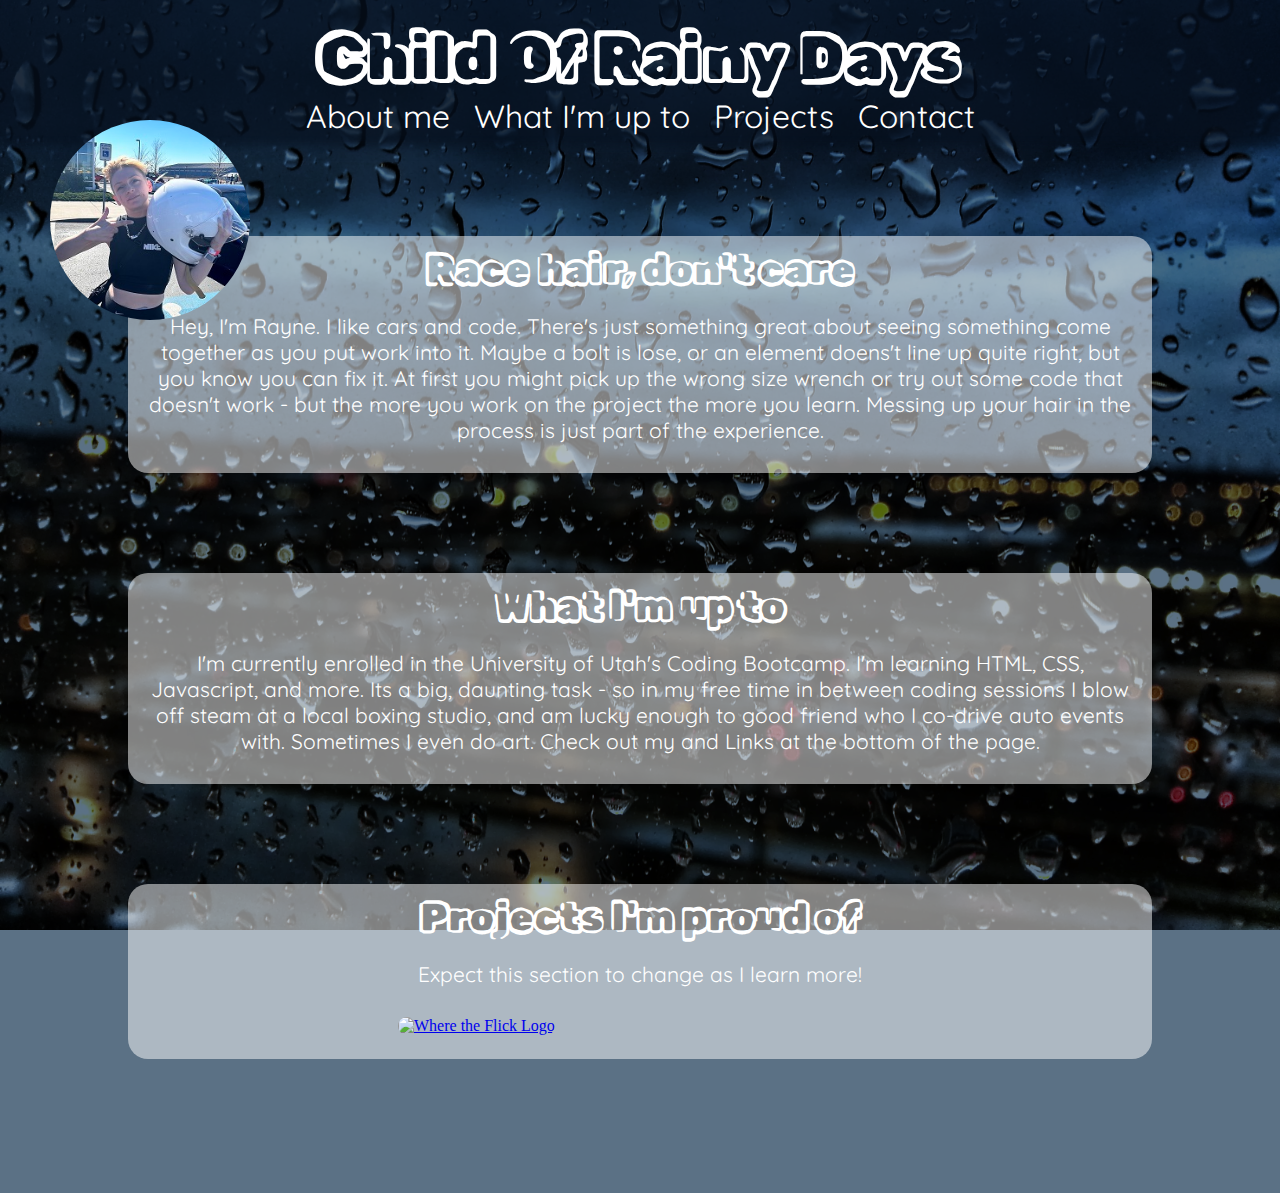
==== index.html @ 7b6b88f3 "fixed index.html name" ====
<!DOCTYPE html>
<html lang="en">

<head>
    <meta charset="UTF-8">
    <meta http-equiv="X-UA-Compatible" content="IE=edge">
    <meta name="viewport" content="width=device-width, initial-scale=1.0">
    <!--Font links for page styling-->
    <link rel="preconnect" href="https://fonts.googleapis.com">
    <link rel="preconnect" href="https://fonts.gstatic.com" crossorigin>
    <link href="https://fonts.googleapis.com/css2?family=Quicksand:wght@400;700&family=Rubik+Vinyl&display=swap" rel="stylesheet">
    <!--FontAwesome link for fun-->
    <script src="https://kit.fontawesome.com/82cb327826.js" crossorigin="anonymous"></script>
    <!--CSS link for page styling-->
    <link rel="stylesheet" href="./assets/css/style.css" />
    <title>Child of Rainy Days</title>
</head>

<body>
    <header class="main-header">
        <h1 class="title-txt">Child Of Rainy Days</h1>
        <nav class="pagenav">
            <ul>
                <li><a href="#about">About me</a></li>
                <li><a href="#doing">What I'm up to</a></li>
                <li><a href="#projects">Projects</a></li>
                <li><a href="#contact">Contact</a></li>
            </ul>
        </nav>
    </header>
    <div class="profile-position">
        <img class="profile-img" src="assets\images\vroomday1crop.jpg" alt="Picture of Rayne holding race helmet">
    </div>
    <div>
        <section class="the-spaces transparency" id="about">
            <header>
                <h2>
                    Race hair, don't care
                </h2>
            </header>
            <p>
                Hey, I'm Rayne. I like cars and code. There's just something great about seeing something come together as you put work into it. 
                Maybe a bolt is lose, or an element doens't line up quite right, but you know you can fix it. At first you might pick up the wrong size wrench 
                or try out some code that doesn't work - but the more you work on the project the more you learn. Messing up your hair in the process is just part of the experience.
            </p>
        </section>
        <section class="the-spaces transparency" id="doing">
            <header>
                <h2>
                    What I'm up to
                </h2> 
                <p>
                    I'm currently enrolled in the University of Utah's Coding Bootcamp. I'm learning HTML, CSS, Javascript, and more. 
                    Its a big, daunting task - so in my free time in between coding sessions I blow off steam at a local boxing studio, and am lucky enough to good friend who I co-drive auto events with.
                    Sometimes I even do art. Check out my <i class="fa-brands fa-github"></i> and <i class="fa-brands fa-artstation"></i> Links at the bottom of the page.
                </p>
            </header>
        </section>
        <section class="the-spaces transparency" id="projects">
            <header>
                <h2>
                    Projects I'm proud of
                </h2>
                <p>
                    Expect this section to change as I learn more!
                </p>
                <div>
                    <a href="https://github.com/ashtreid/where-the-flick">
                        <img src="/rainys-first-page/assets/images/Logo.PNG" alt="Where the Flick Logo">
                    </a> 
                </div>
            </header>
        </section>
    </div>
    <footer class="contact-bar" id="contact">
        <ul>
            <li><a href="https://github.com/Childofrainydays"><i class="fa-brands fa-github fa-2xl"></i></a></li>
            <li><a href="https://www.linkedin.com/"><i class="fa-brands fa-linkedin fa-2xl"></i></a></li>
            <li><a href="https://www.artstation.com/ofrainydays"><i class="fa-brands fa-artstation fa-2xl"></i></a></li>
        </ul>
    </footer>

</body>

</html>
---- assets/css/style.css ----
/* Universal selector arributes for page border*/
*{
    padding:0px;
    margin:0px;
}

body, html {
    /* 100vh replacement for 100% height*/
    height: 100vh;
    /* Background image linked here*/
    background-image: url("../images/rainywindow.jpg");
    /* Background color as backup for image*/
    background-color: rgb(91, 113, 133);
    /*Found a neat trick for background image adjustment*/
    background-blend-mode: multiply;
    /* Fixes background image in place so content scrolls over top */
    background-attachment: fixed;

    background-size: cover;
    background-repeat: no-repeat;
    background-position: center;

    min-height: 100vh;
}

body {
    display: flex;
    flex-direction: column;
    min-height: 100vh;
}

.main-header {
    color: #fff;
    background-color: rgb(5, 15, 30, .7);
    box-shadow: 0px 10px 10px rgba(5,15,30,.7);
    display: flex;
    flex-direction: column;
    align-items: center;
    /* A sanity-saving article: https://dev.to/luisaugusto/stop-using-fixed-headers-and-start-using-sticky-ones-1k30 */
    /*position: sticky;*/
    top: 0;
}

/* Styling for the main title*/
.title-txt {
    padding-top: 20px;
    font-family: 'Rubik Vinyl', cursive;
    font-size: 64px;
}

ul, li {
    padding: 10px;
    list-style: none;
    display: inline;
}

/*Styling for internal page links*/
.pagenav a {
    padding-top: 10px;
    font-family: 'Quicksand', sans-serif;
    font-size: 32px;
    color: #fff;
    text-decoration: none;
} 

.profile-position {
    position: fixed;
    top: 10%;
    left: 2%;
}

.profile-img {
    position: fixed;
    top: 120px;
    left: 50px;
    z-index: 1;
    border-radius: 50%;
    width: 200px;
    height: 200px;
}

/*Media query to keep the pofile image under control*/
@media (max-width: 768px) {
    .profile-img {
      width: 100px;
      height: 100px;
      top: 250px;
      left: 25px;
    }
  }

.transparency {
    /* Background color with alpha channel for transparency */
    background-color: rgba(255,255,255,.5);
    color: #fff;
    /* Styling to blur the image behind the transparent sections https://css-tricks.com/almanac/properties/b/backdrop-filter/*/
    /* backdrop-filter: blur(5px); */

}

/*Styling for sections that contain text*/
.the-spaces {
    border-radius: 20px;
    margin-top: 100px;
    margin-left: 10%;
    margin-right: 10%;
    margin-bottom: 5%;
}

#projects {
    display: flex;
    justify-content: center;
    align-items: center;
}

div a img {
    width: 100%;
    height: auto;
    border-radius: 20px;
    margin-bottom: 5%;
  }

/* Paragraph styling*/
section p {
    padding-top: 20px;
    padding-bottom: 30px;
    padding-left: 20px;
    padding-right: 20px;
    text-align: center;
    font-family: 'Quicksand', sans-serif;
    font-size: 21px;
}

h2 {
    padding-top: 10px;
    text-align: center;
    font-family: 'Rubik Vinyl', cursive;
    font-size: 40px;
}

.contact-bar {
    /*position: fixed;*/
    /*bottom: 0;*/
    margin-top: auto;
    left: 0;
    width: 100%;
    height: 50px;
    padding-bottom: 20px;
    display: flex;
    justify-content: center;
    align-items: center;
  }
  

/* Styling for external page links */
.contact-bar a {
    text-align: center;
    font-family: 'Rubik Vinyl', cursive;
    font-size: 32px;
    color: #fff;
    text-decoration: none;
}
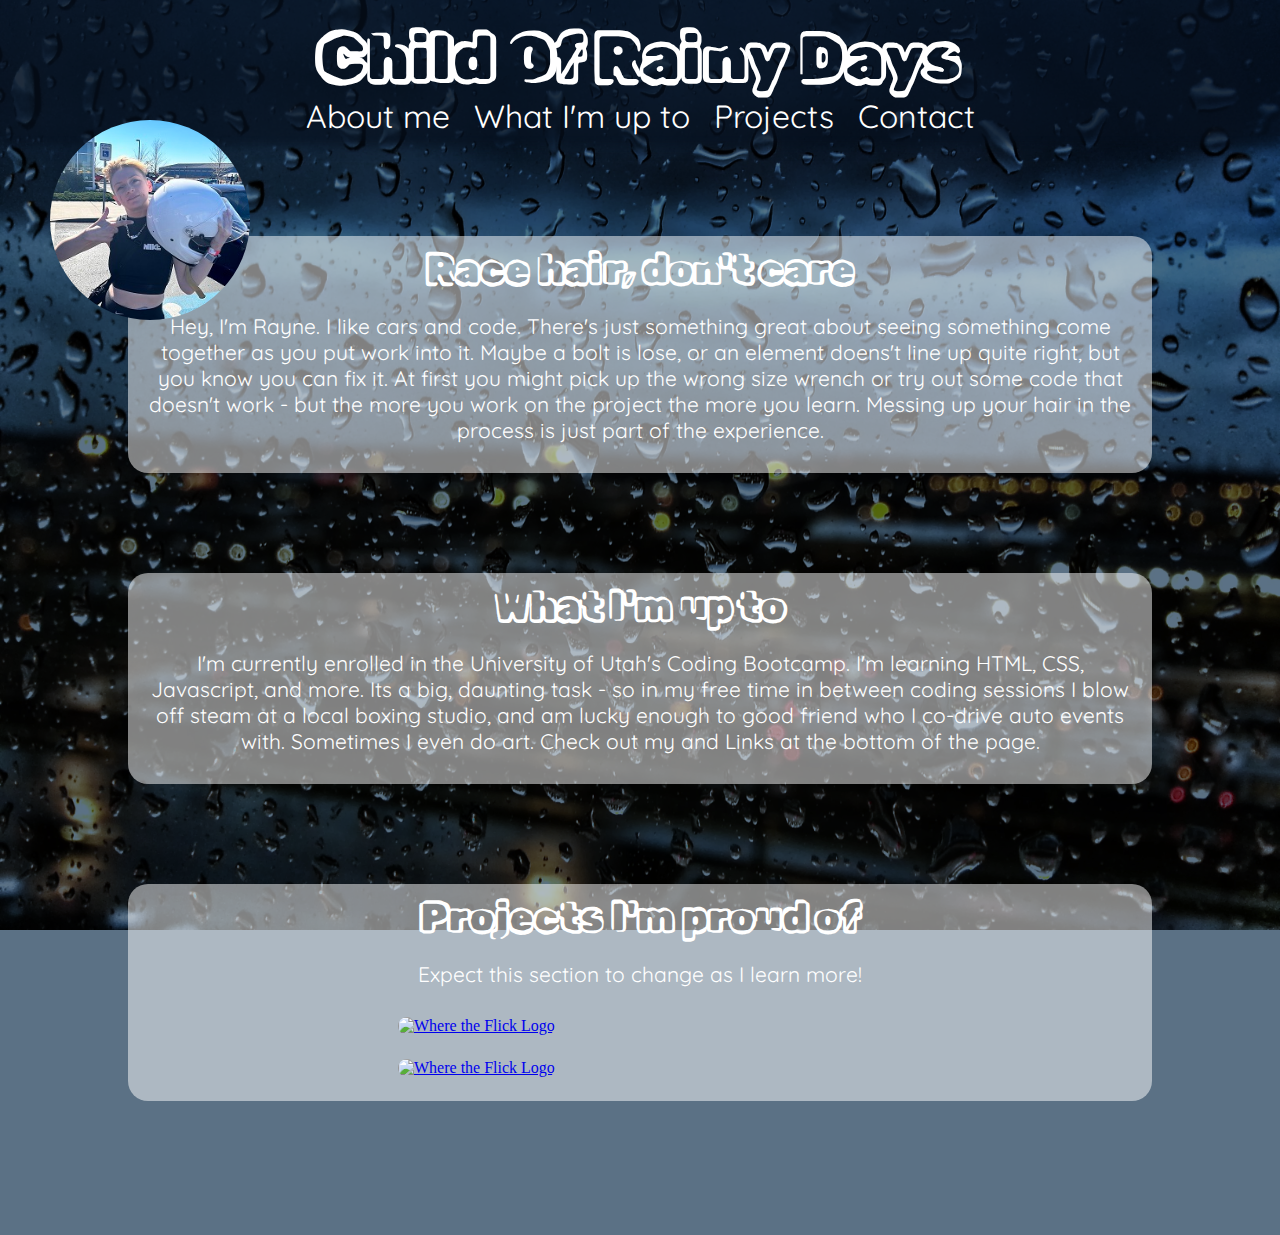
==== commit 488d3bac: "added Project United link and banner to page" ====
--- a/index.html
+++ b/index.html
@@ -64,9 +64,14 @@
                 <p>
                     Expect this section to change as I learn more!
                 </p>
-                <div>
+                <div class="wtf">
                     <a href="https://github.com/ashtreid/where-the-flick">
                         <img src="/rainys-first-page/assets/images/Logo.PNG" alt="Where the Flick Logo">
+                    </a> 
+                </div>
+                <div class="wtf">
+                    <a href="https://github.com/Childofrainydays/project-united">
+                        <img src="/rainys-first-page/assets/images/projectUnited.PNG" alt="Where the Flick Logo">
                     </a> 
                 </div>
             </header>
--- a/assets/css/style.css
+++ b/assets/css/style.css
@@ -5,13 +5,14 @@
 }
 
 body, html {
-    /* 100vh replacement for 100% height*/
+    /* 100vh replacement for 100% height */
     height: 100vh;
     /* Background image linked here*/
+    /* Image source: https://www.flickr.com/photos/svensk/11846022913 */
     background-image: url("../images/rainywindow.jpg");
     /* Background color as backup for image*/
     background-color: rgb(91, 113, 133);
-    /*Found a neat trick for background image adjustment*/
+    /*Found a neat trick for background image adjustment */
     background-blend-mode: multiply;
     /* Fixes background image in place so content scrolls over top */
     background-attachment: fixed;
@@ -62,6 +63,10 @@
     color: #fff;
     text-decoration: none;
 } 
+
+.pagenav a:hover {
+    color: #919191;
+}
 
 .profile-position {
     position: fixed;
@@ -120,6 +125,10 @@
     margin-bottom: 5%;
   }
 
+.wtf:hover {
+     mix-blend-mode: darken;
+}
+
 /* Paragraph styling*/
 section p {
     padding-top: 20px;
@@ -160,3 +169,7 @@
     color: #fff;
     text-decoration: none;
 }
+
+.contact-bar a:hover {
+    color: #919191;
+}
